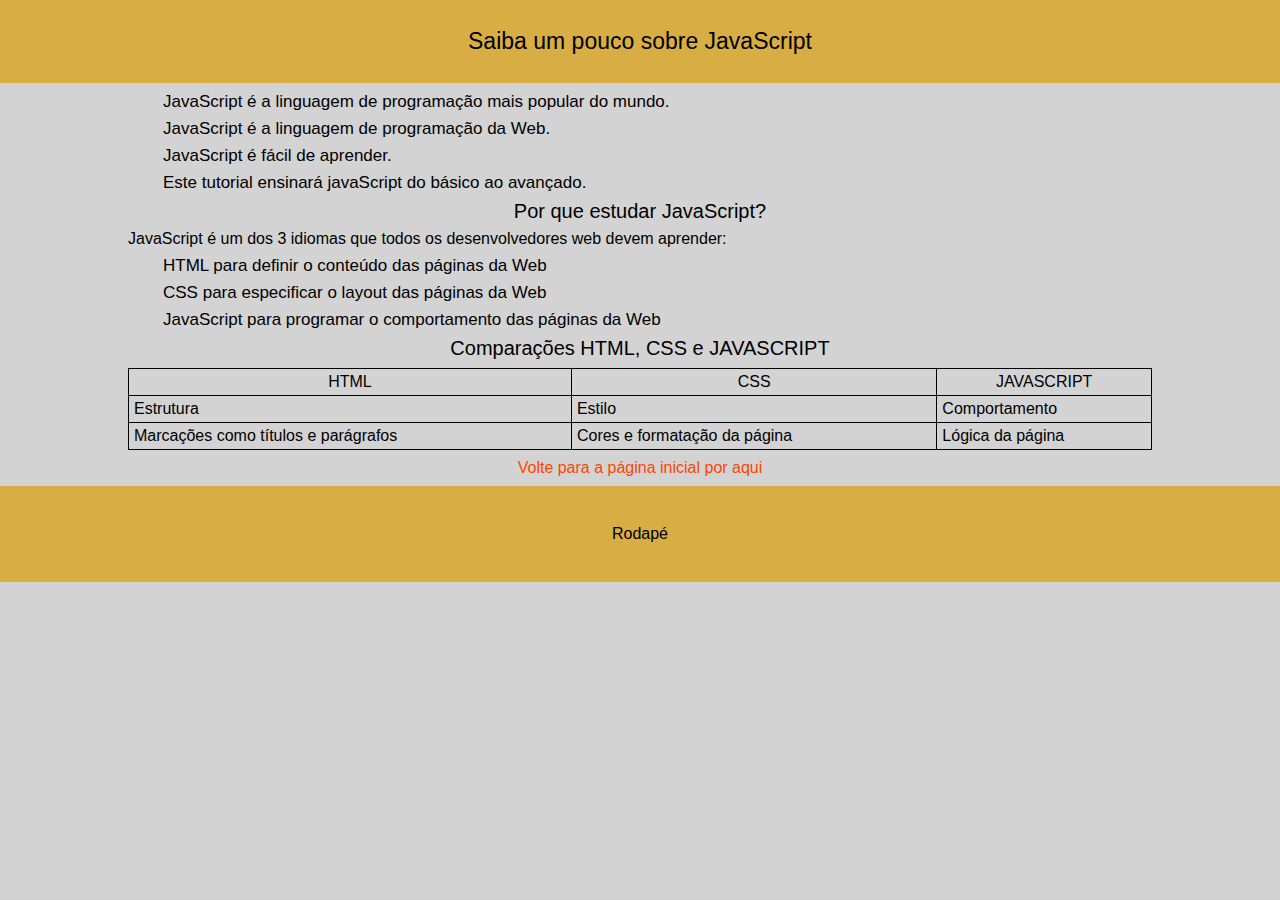
==== javascript.html @ 1204e0e5 "Atualização até a primeira semana de abril" ====
<!DOCTYPE html>
<html lang="pt-br">
	<head>
		<meta charset="utf-8">
		<meta name="viewport" content="width=device-width,initial-scale=1.0">
		<title>JavaScript</title>
		<link rel="stylesheet" type="text/css" href="css/reset.css">
		<link rel="stylesheet" type="text/css" href="css/style.css">
		<link rel="shortcut icon" href="img/Favicon.png">
	</head>
	<body>
		<header>
			<nav>
				<h1>Saiba um pouco sobre JavaScript</h1>
			</nav>
		</header>
		<div class="container">
			<div>
				<ul>
					<li>JavaScript é a linguagem de programação mais popular do mundo.</li>
					<li>JavaScript é a linguagem de programação da Web.</li>
					<li>JavaScript é fácil de aprender.</li>
					<li>Este tutorial ensinará javaScript do básico ao avançado.</li>
				</ul>
				<h2>Por que estudar JavaScript?</h2>
					<p>JavaScript é um dos 3 idiomas que todos os desenvolvedores web devem aprender:</p>
					<ol>
						<li>HTML para definir o conteúdo das páginas da Web</li>
						<li>CSS para especificar o layout das páginas da Web</li>
						<li>JavaScript para programar o comportamento das páginas da Web</li>
					</ol>
			</div>	
			<div>
				<h2>Comparações HTML, CSS e JAVASCRIPT</h2>
					<table>
						<tr>
							<th>HTML</th>
							<th>CSS</th>
							<th>JAVASCRIPT</th>
						</tr>
						<tr>
							<td>Estrutura</td>
							<td>Estilo</td>
							<td>Comportamento</td>
						</tr>
						<tr>
							<td>Marcações como títulos e parágrafos</td>
							<td>Cores e formatação da página</td>
							<td>Lógica da página</td>
						</tr>
					</table>
			</div>
			<div>
			<p class="link"><a href="index.html">Volte para a página inicial por aqui</a></p>	
			</div>
		</div>
		<footer>
			<p class="link">Rodapé</p>
		</footer>
	</body>
</html>
---- css/style.css ----
body{
	background-color: #D3D3D3;
	font-family: sans-serif;
}

h1{
	text-align: center;
	font-size: 23px;
}
			
h2{
	text-align: center;
	font-size: 20px;
	margin-top: 10px;
	margin-bottom: 10px;
}

ul li, ol li{
	margin-left: 35px;
	margin-right: 35px;
	text-align: justify;
	font-size: 17px;
	margin-top: 10px;
	margin-bottom: 10px;
}

figure{
	text-align: center;
	margin-left: auto;
	margin-right: auto;
	margin-top: 10px;
	margin-bottom: 10px;
}

a:visited{
	color: #FF4500;
	background-color: transparent;
	text-decoration: none;
}	

a:hover{
	color: #ff1a1a;
	background-color: transparent;
	text-decoration: none;
}

a:link{
	color: #FF4500;
	background-color: transparent;
	text-decoration: none;
}

p{
	font-family: sans-serif;
	text-align: justify;
}

.img1{
	border: solid 5px;
	width: 60%;
}

table, td, th {
 	border: 1px solid black;
 	padding: 5px;
}

table{
	width: 100%;
	border-collapse: collapse;
	border: 1px solid black;
}

.link{
	text-align: center;
	font-family: sans-serif;
	margin-top: 10px;
	margin-bottom: 10px;
}

nav{
	font-size: large;
}

.container{
	margin-left: auto;
	margin-right: auto;
	width: 80%;
}

header{
	background-color: rgba(218,165,32,0.8);
	padding: 30px;
}

footer{
	padding: 30px;
	background-color: rgba(218,165,32,0.8);
}
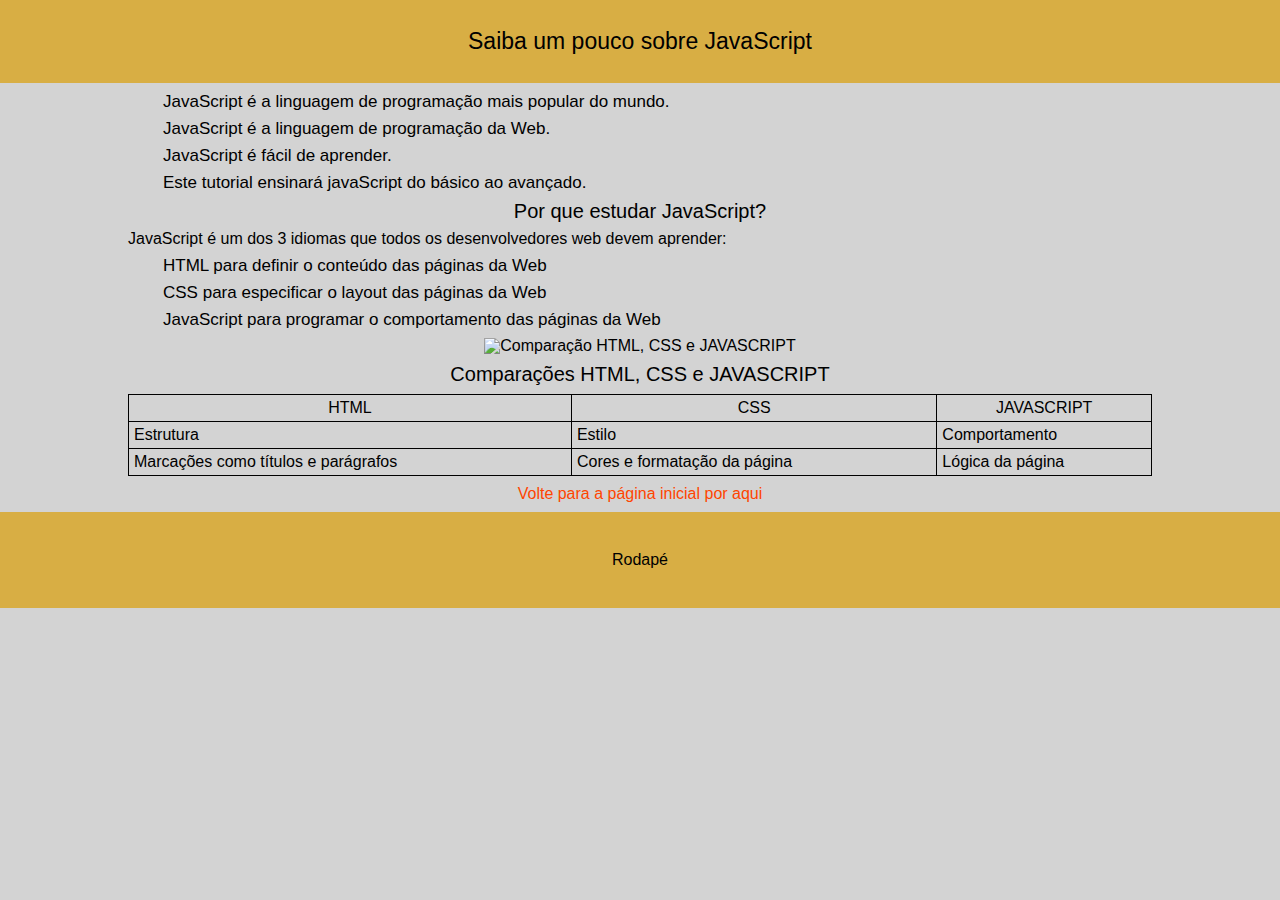
==== commit f2d811c2: "Posicionamentos: fixed, relative e absolute." ====
--- a/javascript.html
+++ b/javascript.html
@@ -23,7 +23,7 @@
 					<li>Este tutorial ensinará javaScript do básico ao avançado.</li>
 				</ul>
 				<h2>Por que estudar JavaScript?</h2>
-					<p>JavaScript é um dos 3 idiomas que todos os desenvolvedores web devem aprender:</p>
+					<p class="text">JavaScript é um dos 3 idiomas que todos os desenvolvedores web devem aprender:</p>
 					<ol>
 						<li>HTML para definir o conteúdo das páginas da Web</li>
 						<li>CSS para especificar o layout das páginas da Web</li>
@@ -31,6 +31,9 @@
 					</ol>
 			</div>	
 			<div>
+				<figure>
+						<img class="img" src="img/Comparação.jpg" title="Comparação HTML, CSS e JAVASCRIPT" alt="Comparação HTML, CSS e JAVASCRIPT">
+				</figure>
 				<h2>Comparações HTML, CSS e JAVASCRIPT</h2>
 					<table>
 						<tr>
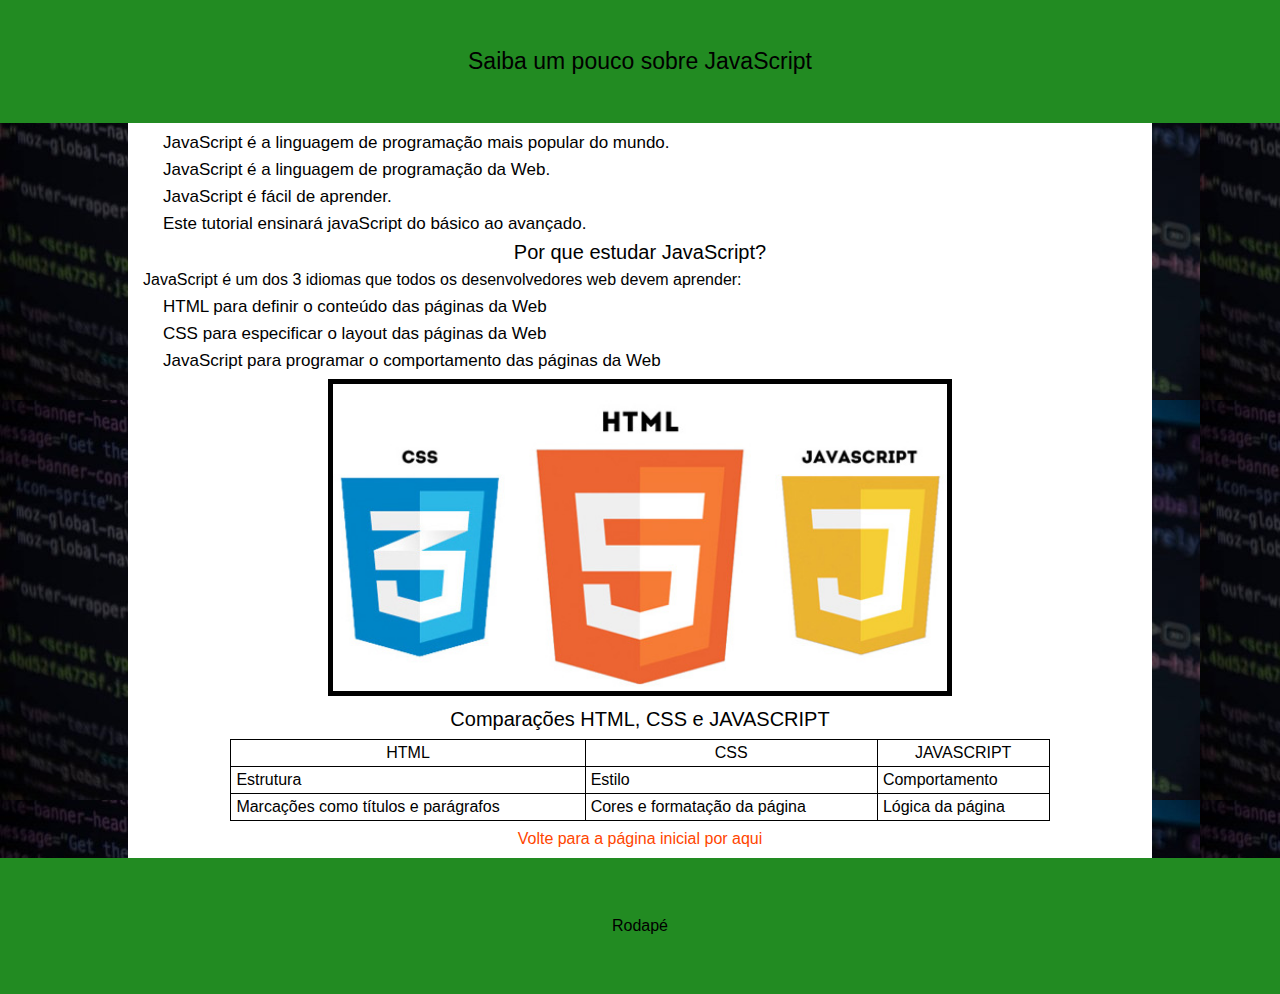
==== commit 5c0e30af: "Teste Responsivo" ====
--- a/javascript.html
+++ b/javascript.html
@@ -6,7 +6,7 @@
 		<title>JavaScript</title>
 		<link rel="stylesheet" type="text/css" href="css/reset.css">
 		<link rel="stylesheet" type="text/css" href="css/style.css">
-		<link rel="shortcut icon" href="img/Favicon.png">
+		<link rel="icon" href="img/Favicon.png">
 	</head>
 	<body>
 		<header>
--- a/css/style.css
+++ b/css/style.css
@@ -1,5 +1,5 @@
 body{
-	background-color: #D3D3D3;
+	background-image: url(../img/Fundo.jpg);
 	font-family: sans-serif;
 }
 
@@ -55,7 +55,7 @@
 	text-align: justify;
 }
 
-.img1{
+.img{
 	border: solid 5px;
 	width: 60%;
 }
@@ -66,9 +66,10 @@
 }
 
 table{
-	width: 100%;
+	width: 80%;
 	border-collapse: collapse;
 	border: 1px solid black;
+	margin-left: 10%;
 }
 
 .link{
@@ -86,14 +87,30 @@
 	margin-left: auto;
 	margin-right: auto;
 	width: 80%;
+	background-color: white;
+	padding-bottom: 1px;
+	padding-top: 1px;
 }
 
 header{
-	background-color: rgba(218,165,32,0.8);
-	padding: 30px;
+	background-color: #228B22;
+	padding: 50px;
 }
 
 footer{
-	padding: 30px;
-	background-color: rgba(218,165,32,0.8);
+	padding: 50px;
+	background-color: #228B22;
+}
+
+.text{
+	margin-left: 15px;
+	margin-right: 15px;
+}
+
+@media only screen and (max-width: 600px) {
+	
+	table{
+		width: 60%;
+	}
+
 }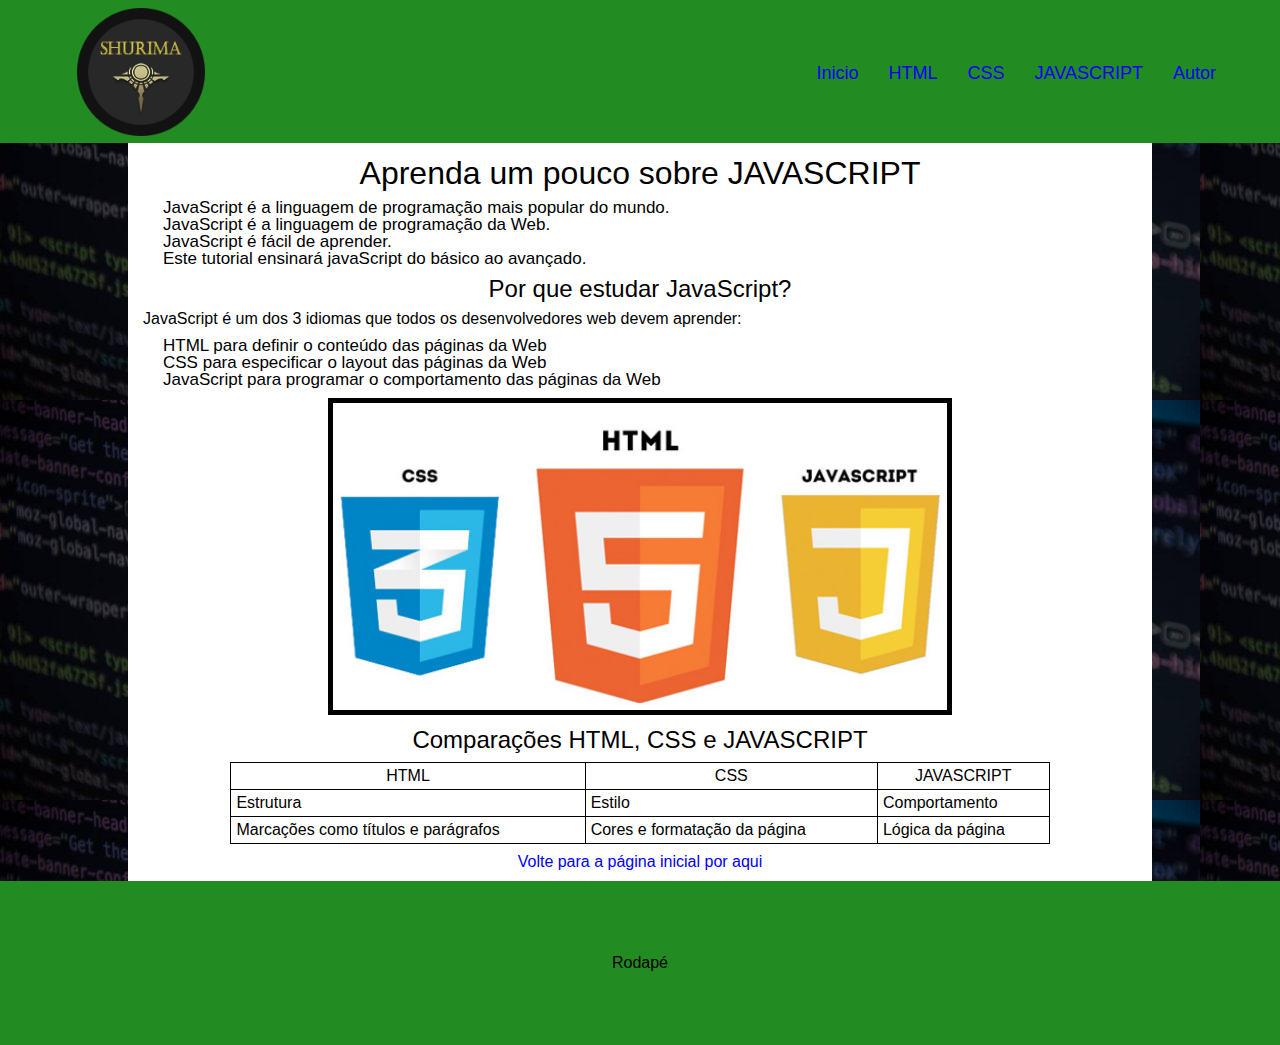
==== commit d3666180: "Versão 3 Site" ====
--- a/javascript.html
+++ b/javascript.html
@@ -9,14 +9,22 @@
 		<link rel="icon" href="img/Favicon.png">
 	</head>
 	<body>
-		<header>
-			<nav>
-				<h1>Saiba um pouco sobre JavaScript</h1>
+		<header class="fixo">
+			<h1><img class="logotipo" src="img/Logotipo.png"></h1>
+			<nav class="menu">
+				<ul class="ajustes">
+					<li class="acesso"><a href="index.html #container">Inicio</a></li>
+					<li class="acesso"><a href="index.html#HTML">HTML</a></li>
+					<li class="acesso"><a href="index.html#CSS">CSS</a></li>
+					<li class="acesso"><a href="#">JAVASCRIPT</a></li>
+					<li class="acesso"><a href="index.html#AUTOR">Autor</a></li>
+				</ul>
 			</nav>
 		</header>
 		<div class="container">
 			<div>
-				<ul>
+				<h1>Aprenda um pouco sobre JAVASCRIPT</h1>
+				<ul class="listatexto">
 					<li>JavaScript é a linguagem de programação mais popular do mundo.</li>
 					<li>JavaScript é a linguagem de programação da Web.</li>
 					<li>JavaScript é fácil de aprender.</li>
@@ -24,7 +32,7 @@
 				</ul>
 				<h2>Por que estudar JavaScript?</h2>
 					<p class="text">JavaScript é um dos 3 idiomas que todos os desenvolvedores web devem aprender:</p>
-					<ol>
+					<ol class="listatexto">
 						<li>HTML para definir o conteúdo das páginas da Web</li>
 						<li>CSS para especificar o layout das páginas da Web</li>
 						<li>JavaScript para programar o comportamento das páginas da Web</li>
@@ -35,7 +43,7 @@
 						<img class="img" src="img/Comparação.jpg" title="Comparação HTML, CSS e JAVASCRIPT" alt="Comparação HTML, CSS e JAVASCRIPT">
 				</figure>
 				<h2>Comparações HTML, CSS e JAVASCRIPT</h2>
-					<table>
+					<table class="tabela">
 						<tr>
 							<th>HTML</th>
 							<th>CSS</th>
--- a/css/style.css
+++ b/css/style.css
@@ -5,17 +5,18 @@
 
 h1{
 	text-align: center;
-	font-size: 23px;
+	font-size: 2em;
+	margin-top: 15px;
 }
 			
 h2{
 	text-align: center;
-	font-size: 20px;
+	font-size: 1.5em;
 	margin-top: 10px;
 	margin-bottom: 10px;
 }
 
-ul li, ol li{
+.listatexto{
 	margin-left: 35px;
 	margin-right: 35px;
 	text-align: justify;
@@ -33,19 +34,19 @@
 }
 
 a:visited{
-	color: #FF4500;
+	color: blue;
 	background-color: transparent;
 	text-decoration: none;
 }	
 
 a:hover{
-	color: #ff1a1a;
+	color: red;
 	background-color: transparent;
 	text-decoration: none;
 }
 
 a:link{
-	color: #FF4500;
+	color: blue;
 	background-color: transparent;
 	text-decoration: none;
 }
@@ -63,14 +64,10 @@
 table, td, th {
  	border: 1px solid black;
  	padding: 5px;
-}
-
-table{
-	width: 80%;
-	border-collapse: collapse;
-	border: 1px solid black;
-	margin-left: 10%;
-}
+ 	margin-left: auto;
+ 	margin-right: auto;
+}
+
 
 .link{
 	text-align: center;
@@ -84,22 +81,23 @@
 }
 
 .container{
+	margin-top: 50%;
 	margin-left: auto;
 	margin-right: auto;
 	width: 80%;
 	background-color: white;
 	padding-bottom: 1px;
 	padding-top: 1px;
-}
-
-header{
+	position: relative;
+}
+
+header, footer{
 	background-color: #228B22;
-	padding: 50px;
-}
-
-footer{
-	padding: 50px;
-	background-color: #228B22;
+	padding: 5%;
+	position: relative;
+	display: flex;
+	flex-direction: column;
+	align-items: center;
 }
 
 .text{
@@ -107,10 +105,256 @@
 	margin-right: 15px;
 }
 
-@media only screen and (max-width: 600px) {
-	
-	table{
+
+.autoria{
+	font-weight: bold;
+	text-align: center;
+	font-family: sans-serif;
+	margin-top: 10px;
+	margin-bottom: 10px; 
+}
+
+.fixo{
+	position: fixed;
+	top: 0;
+	right: 0;
+	left: 0;
+	z-index: 1030;
+}
+
+.tabela{
+		width: 80%;
+		border-collapse: collapse;
+		border: 1px solid black;
+		margin-left: auto;
+		margin-right: auto;
+}
+
+.ajustes a:hover{
+	background-color: black;
+	color: white;
+}
+
+.ajustes{
+	text-align: center;
+	line-height: 1;
+}
+
+.logotipo{
+	position: absolute;
+	width: 10%;
+}
+
+@media screen and (max-width: 600px) {
+
+	.container{
+		width: 90%;
+		margin-top: 60%;
+	}
+
+	.tabela{
 		width: 60%;
-	}
-
-}+		border-collapse: collapse;
+		border: 1px solid black;
+		margin-left: auto;
+		margin-right: auto;
+	}	
+
+	.logotipo{
+		width: 50%;
+		margin-right: auto;
+		margin-left: auto;
+	}
+
+	.acesso{
+		text-align: center;
+	}
+}
+@media screen and (min-width: 401px) {
+
+	.container{
+		margin-top: 47%;
+	}
+
+}
+
+@media screen and (min-width: 501px) {
+
+	.container{
+		margin-top: 40%;
+	}
+
+}  
+
+@media screen and (min-width: 601px) {
+
+	.container{
+		margin-top: 21%;
+	}
+
+	header{
+		flex-direction: row;
+		position: relative;
+	}
+
+	.logotipo{
+		margin-left: 1%;
+		top: 8px;
+	}
+
+	.menu{
+		position: absolute;
+		right: 5%;
+		top: 45%;
+	}
+
+	.menu ul li{
+		display: inline;
+		margin-left: 25px;
+	}
+
+
+@media screen and (min-width: 701px) {
+
+	.container{
+		margin-top: 18%;
+	}
+
+	header{
+		flex-direction: row;
+		position: relative;
+	}
+
+	.logotipo{
+		margin-left: 1%;
+		top: 8px;
+	}
+
+	.menu{
+		position: absolute;
+		right: 5%;
+		top: 45%;
+	}
+
+	.menu ul li{
+		display: inline;
+		margin-left: 25px;
+	}
+
+}
+
+@media screen and (min-width: 801px) {
+
+	.container{
+		margin-top: 15%;
+	}
+
+	header{
+		flex-direction: row;
+		position: relative;
+	}
+
+	.logotipo{
+		margin-left: 1%;
+		top: 8px;
+	}
+
+	.menu{
+		position: absolute;
+		right: 5%;
+		top: 45%;
+	}
+
+	.menu ul li{
+		display: inline;
+		margin-left: 25px;
+	}
+
+}
+
+@media screen and (min-width: 901px ) {
+
+	.container{
+		margin-top: 14%;
+	}
+
+	header{
+		flex-direction: row;
+		position: relative;
+	}
+
+	.logotipo{
+		margin-left: 1%;
+		top: 8px;
+	}
+
+	.menu{
+		position: absolute;
+		right: 5%;
+		top: 45%;
+	}
+
+	.menu ul li{
+		display: inline;
+		margin-left: 25px;
+	}
+
+}
+@media screen and (min-width: 1001px) {
+
+	.container{
+		margin-top: 13%;
+	}
+
+	header{
+		flex-direction: row;
+		position: relative;
+	}
+
+	.logotipo{
+		margin-left: 1%;
+		top: 8px;
+	}
+
+	.menu{
+		position: absolute;
+		right: 5%;
+		top: 45%;
+	}
+
+	.menu ul li{
+		display: inline;
+		margin-left: 25px;
+	}
+
+}
+
+@media screen and (min-width: 1101px) {
+
+	.container{
+		margin-top: 11%;
+	}
+
+	header{
+		flex-direction: row;
+		position: relative;
+	}
+
+	.logotipo{
+		margin-left: 1%;
+		top: 8px;
+	}
+
+	.menu{
+		position: absolute;
+		right: 5%;
+		top: 45%;
+	}
+
+	.menu ul li{
+		display: inline;
+		margin-left: 25px;
+	}
+
+}
+
